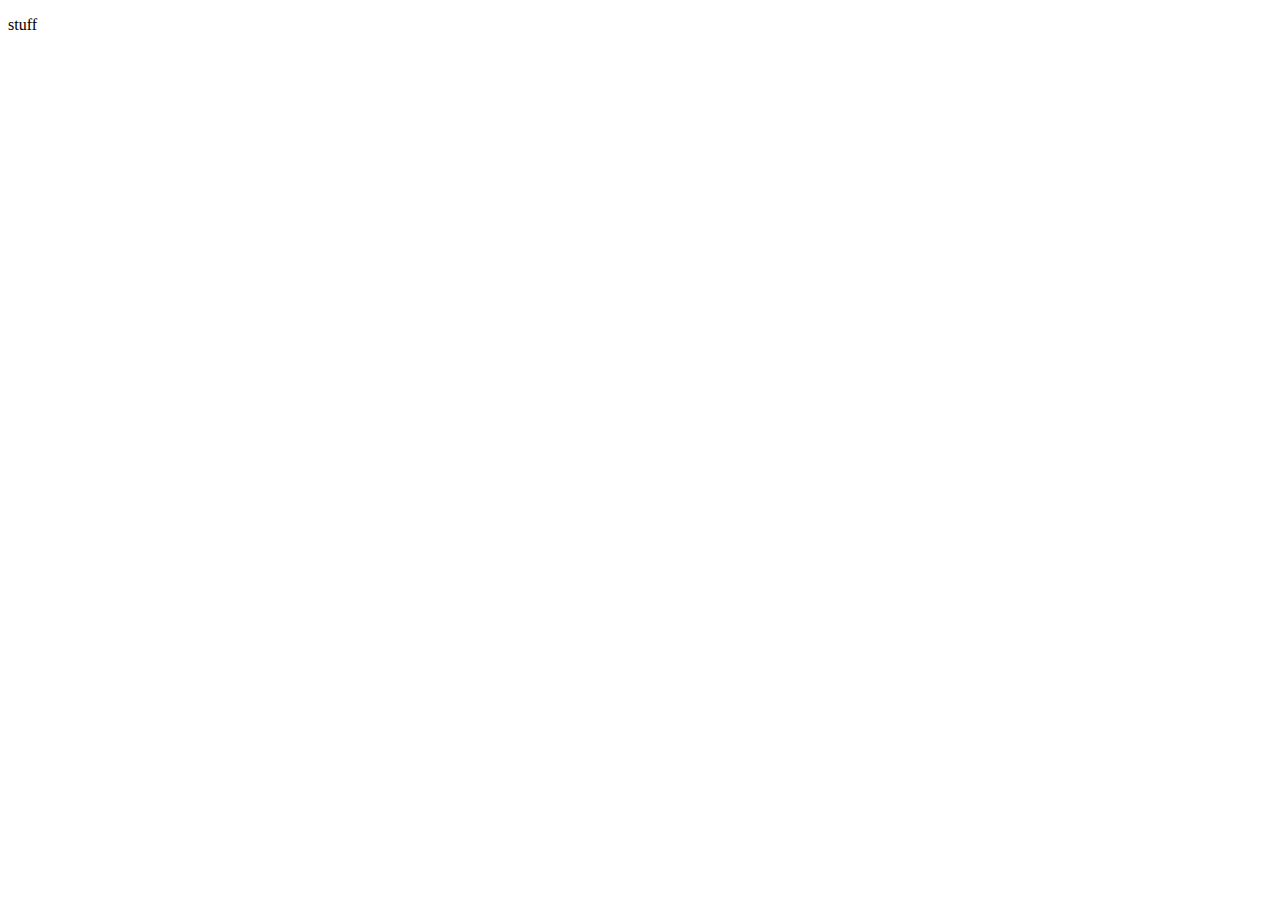
==== index.html @ d449a846 "index added" ====
<!DOCTYPE html>
<html lang="en">
<head>
    <meta charset="UTF-8">
    <meta name="viewport" content="width=device-width, initial-scale=1.0">
    <meta http-equiv="X-UA-Compatible" content="ie=edge">
    <title>Overview</title>
</head>
<body>
    <p>stuff</p>
</body>
</html>
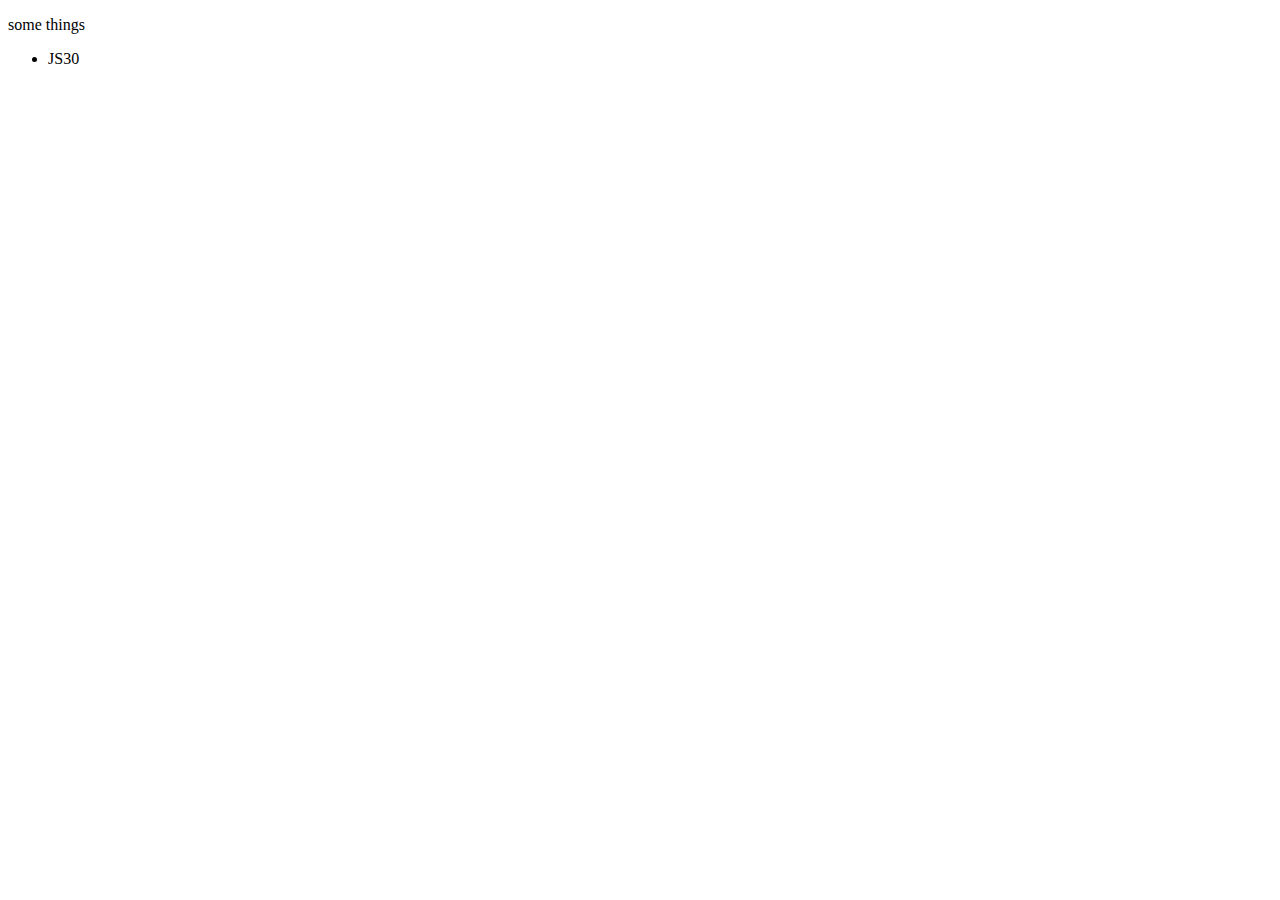
==== commit 8917782a: "index added" ====
--- a/index.html
+++ b/index.html
@@ -7,6 +7,10 @@
     <title>Overview</title>
 </head>
 <body>
-    <p>stuff</p>
+    <p>some things</p>
+    <ul>
+        <li>JS30</li>
+    </ul>
+
 </body>
 </html>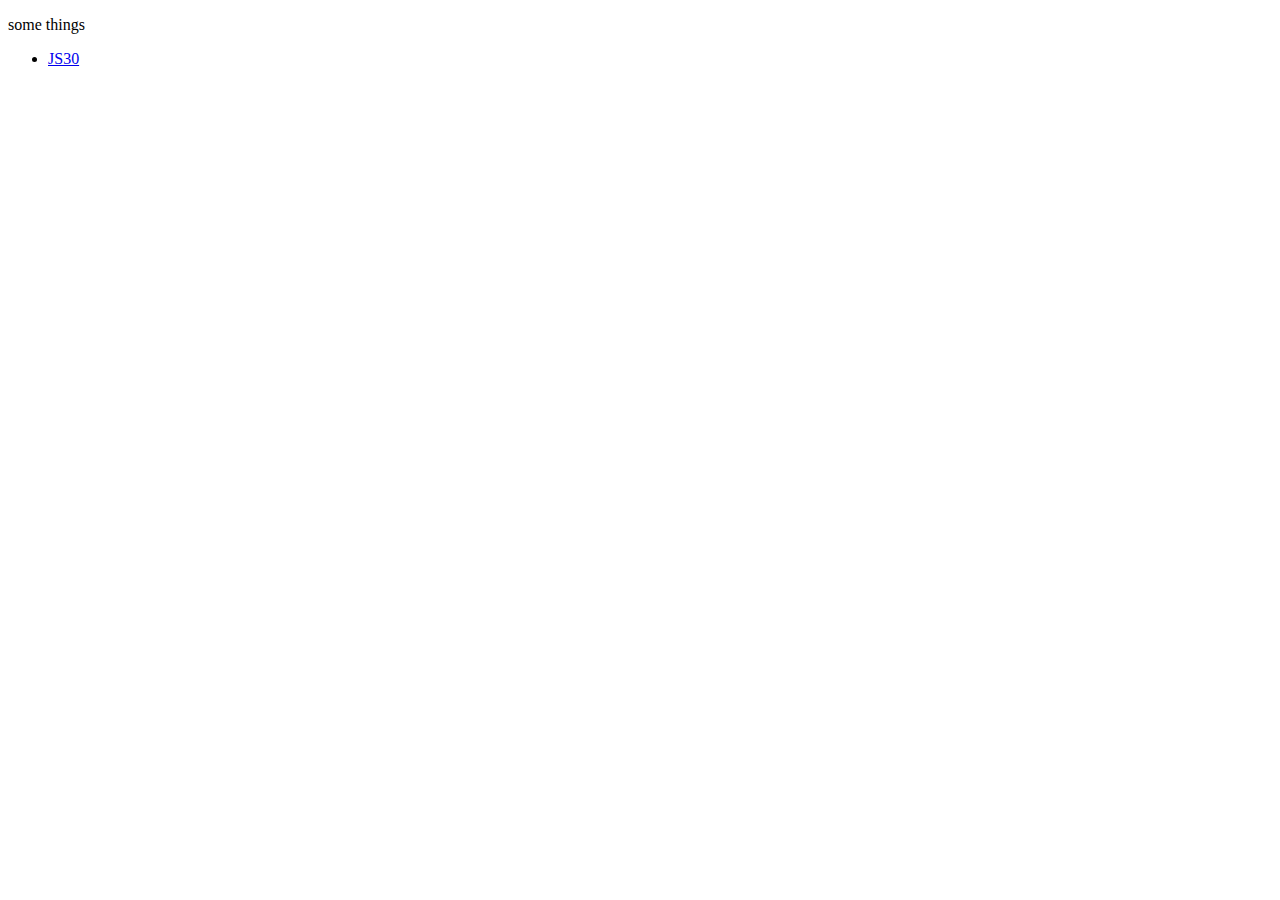
==== commit 613ead43: "testing" ====
--- a/index.html
+++ b/index.html
@@ -9,7 +9,7 @@
 <body>
     <p>some things</p>
     <ul>
-        <li>JS30</li>
+        <li><a href="js30/">JS30</a></li>
     </ul>
 
 </body>
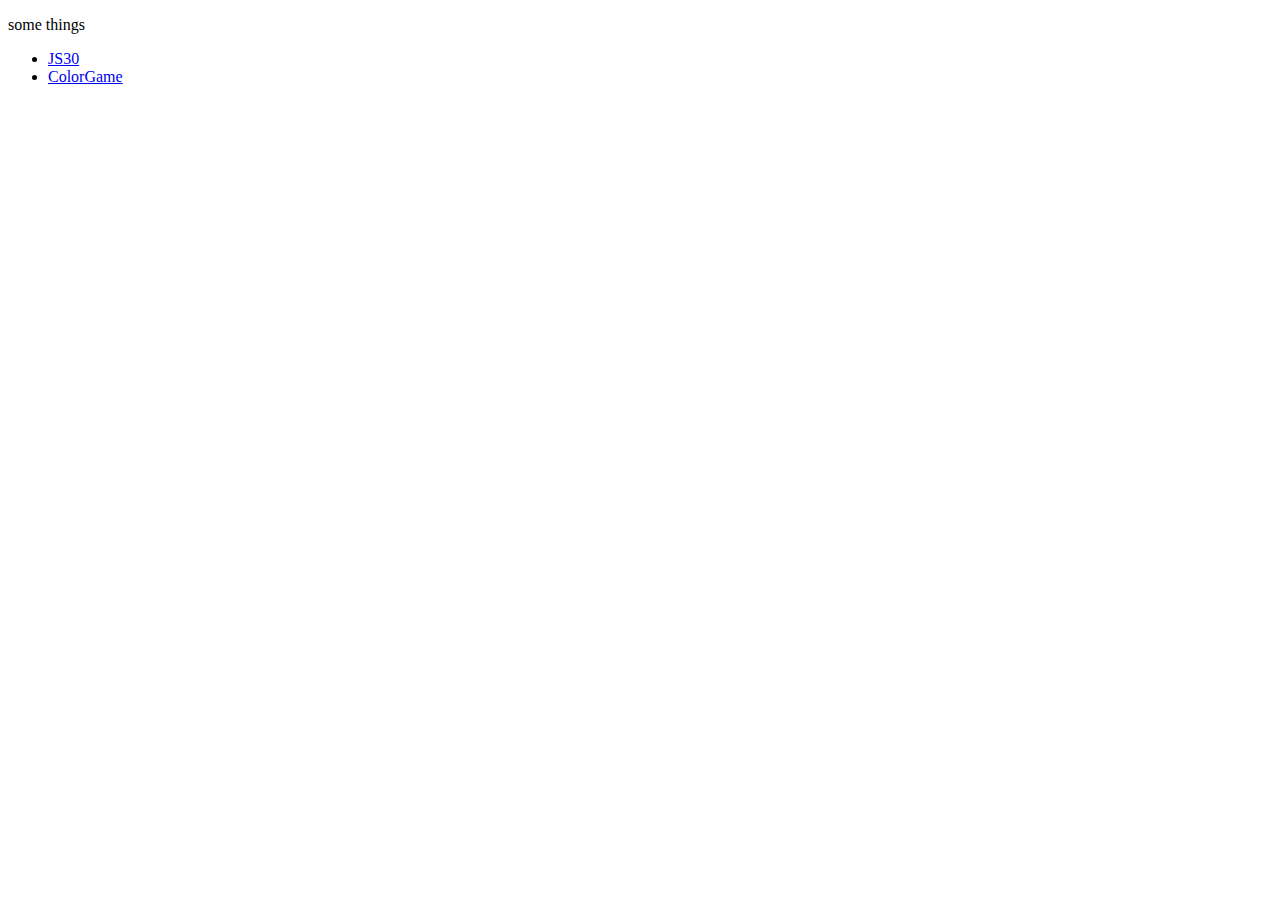
==== commit 8e13b415: "new Index" ====
--- a/index.html
+++ b/index.html
@@ -10,6 +10,7 @@
     <p>some things</p>
     <ul>
         <li><a href="js30/">JS30</a></li>
+        <li><a href="ColorGame/index.html">ColorGame</a></li>
     </ul>
 
 </body>
